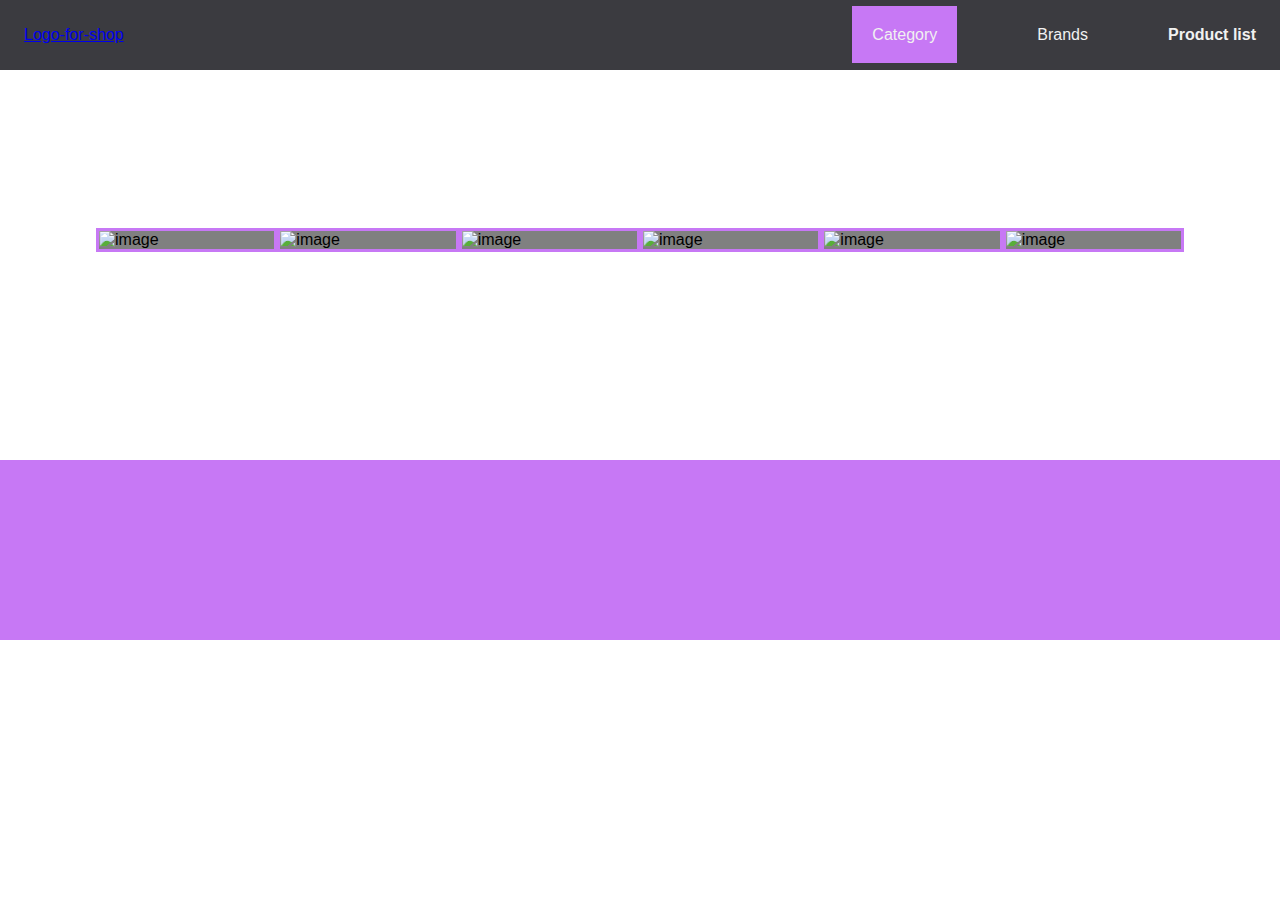
==== category.html @ 127a61db "initial commit" ====
<!DOCTYPE html>
<html lang="en">
  <head>
    <meta charset="UTF-8" />
    <meta http-equiv="X-UA-Compatible" content="IE=edge" />
    <meta name="viewport" content="width=device-width, initial-scale=1.0" />
    <link rel="stylesheet" href="stylesheet.css" />
    <title>Document</title>
  </head>
  <body>
    <header>
      <nav class="navbar">
        <a href="index.html" class="nav-brand">Logo-for-shop </a>

        <!-- navigation -->
        <ul class="nav-menu">
          <li class="nav-item">
            <a href="#" class="nav-link active">Category</a>
          </li>

          <li class="nav-item">
            <a href="#" class="nav-link">Brands</a>
          </li>

          <li class="nav-item">
            <a href="product-list.html" class="nav-link">Product list</a>
          </li>
        </ul>
      </nav>
    </header>

    <main>
      <!-- there should be pictures of each category -->
      <section class="categories">
        <div class="container">
          <img src="https://kea-alt-del.dk/t7/images/webp/640/15658.webp" alt="image" class="image" />
          <div class="overlay">
            <div class="cat-text">
              <a href="product-list.html?category=Accessories">Accessories</a>
            </div>
          </div>
        </div>

        <div class="container">
          <img src="https://kea-alt-del.dk/t7/images/webp/640/1165.webp" alt="image" class="image" />
          <div class="overlay">
            <div class="cat-text">
              <a href="product-list.html?category=Apparel">Apparel</a>
            </div>
          </div>
        </div>
        <div class="container">
          <img src="https://kea-alt-del.dk/t7/images/webp/640/1542.webp" alt="image" class="image" />
          <div class="overlay">
            <div class="cat-text">
              <a href="product-list.html?category=Footwear">Footwear</a>
            </div>
          </div>
        </div>
        <div class="container">
          <img src="https://kea-alt-del.dk/t7/images/webp/640/1554.webp" alt="image" class="image" />
          <div class="overlay">
            <div class="cat-text">
              <a href="product-list.html?category=Free items">Free items</a>
            </div>
          </div>
        </div>
        <div class="container">
          <img src="https://kea-alt-del.dk/t7/images/webp/640/18441.webp" alt="image" class="image" />
          <div class="overlay">
            <div class="cat-text">
              <a href="product-list.html?category=Personal care">Personal care</a>
            </div>
          </div>
        </div>
        <div class="container">
          <img src="https://kea-alt-del.dk/t7/images/webp/640/1553.webp" alt="image" class="image" />
          <div class="overlay">
            <div class="cat-text">
              <a href="product-list.html?category=Sport">Sport</a>
            </div>
          </div>
        </div>
      </section>
    </main>
    <footer></footer>
  </body>
</html>
---- stylesheet.css ----
* {
  padding: 0;
  margin: 0;
  box-sizing: border-box;
}
html {
  font-family: -apple-system, BlinkMacSystemFont, "Segoe UI", Roboto, Oxygen,
    Ubuntu, Cantarell, "Open Sans", "Helvetica Neue", sans-serif;
}
header {
  background-color: #3b3b40;
  margin: 0;
}

.notdone li a{
    color: orangered;
    font-size: 30px;
}

li {
  list-style: none;
}

li > a {
  color: #f1f1f1;
  text-decoration: none;
}
.cat-text > a {
  text-decoration: none;
  color: white;
}
.navbar {
  min-height: 70px;
  display: flex;
  justify-content: space-between;
  align-items: center;
  padding: 0 24px;
}

.nav-menu {
  display: flex;
  justify-content: space-between;
  align-items: center;
  gap: 80px;
}

.nav-link {
  transition: 0.7s ease-out;
}

.nav-link:hover {
  color: white;
  font-size: 1.4rem;
}

.active {
  background-color: #c778f5;
  padding: 20px;
}

/* ---------------------------------- */

main {
  display: grid;
  grid-template-columns: repeat(6, 1fr);
  grid-template-rows: 150px auto 200px;
  grid-gap: .5rem;
  margin-right: 6em;
  margin-left: 6em;
}

.categories{
  display: grid;
  grid-template-columns: repeat(6,1fr);
  grid-row: 2;
  grid-column: 1/-1;
}

h1 {
  grid-column: 1/-1;
  background-color: #faf6fc;
  text-align: center;
  padding: 1rem;
}
.container {
  position: relative;
  width: 100%;
  background-color: grey;
  border: solid #c778f5;
}
.image {
  display: block;
  width: 100%;
  height: auto;
}
.overlay {
  position: absolute;
  top: 0;
  bottom: 0;
  left: 0;
  right: 0;
  width: 100%;
  opacity: 0;
  transition: 0s ease;
  background-color: #3b3b40cb;
}
.container:hover .overlay {
  opacity: 1;
  
  
}

.cat-text {
  color: rgb(255, 255, 255);
  font-size: 1.8rem;
  position: absolute;
  top: 40%;
  left: 15%;
  text-align: center;
}

/* product list */

.product-list {
  display: grid;
  grid-template-columns: repeat(auto-fill, minmax(100px, 330px));
  grid-template-rows: auto;
  gap: 2rem;
  align-content: center;
  justify-content: center;
 
  }

.productlist article {
  display: flex;
  flex-direction: column;
  grid-column: 1/-1;


}

.img-list {
  display: block;
  max-width: 80%;
  height: auto;
  align-items: center;
  justify-self: center;
 
}

.product-list article .discounted,
.product-list article .price span {
  display: none;
}
.product-list article.onSale .discounted {
  display: flex;
  justify-content: space-around;
}
.discounted > p {
  margin-bottom: 0;
  color: red;
}
.product-list article.onSale .price span {
  display: initial;
}
.product-list article button {
  margin-top: auto;
}
.product-list article {
  margin-bottom: 1rem;
}
.discounted p:last-child {
  background: red;
  color: white;
  padding: 0.1rem;
}

.product-list article.soldOut img {
  opacity: 0.5;
}

.soldOut::before {
  content: "Sold out";
  position: absolute;
  color: white;
  background-color: black;
  padding: 1rem 3rem;
  width: auto;
}

/* product view */

.breadcrumbs {
  list-style-type: none;
  display: flex;
  position: absolute;
  top: 10%;
  left: -auto;
}

.breadcrumbs li a{
    color: grey;
    padding-right: 1rem;
    text-decoration: underline;
}

.breadcrumbs li::after {
  display: inline-block;
  width: 10px;
  height: 10px;
  margin: 0 10px;
}
.breadcrumbs li:last-child::after {
  background: none;
}

.breadcrumbs li a:hover{
    color: #c778f5;
}

li:last-child{
    font-weight: bold;
}

.product-grid{
    display: grid;
    grid-template-columns: repeat(2, 1fr);
    grid-template-rows: repeat(4, 1fr);
   margin-top: 4rem;
}

.product-pic{
    max-width: 68%;
    grid-column: 1/2;
    grid-row: 1/5;
    justify-self: center;
}

.purchaseBox {
    background: #d8d8d8;
   padding: 1rem;
   align-self: center;
   grid-column: 2/4;
   grid-row: 1/2;
   height: 15vh;
  }
.productCode{
    grid-column: 2/4;
    grid-row: 3;
    align-content: center;
}

.brandInfo{
    grid-column: 2/4;
    grid-row: 4;
}
footer {
  background: #c778f5;
  height: 20vh;
  display: flex;
  justify-content: space-evenly;
  align-items: center;
}
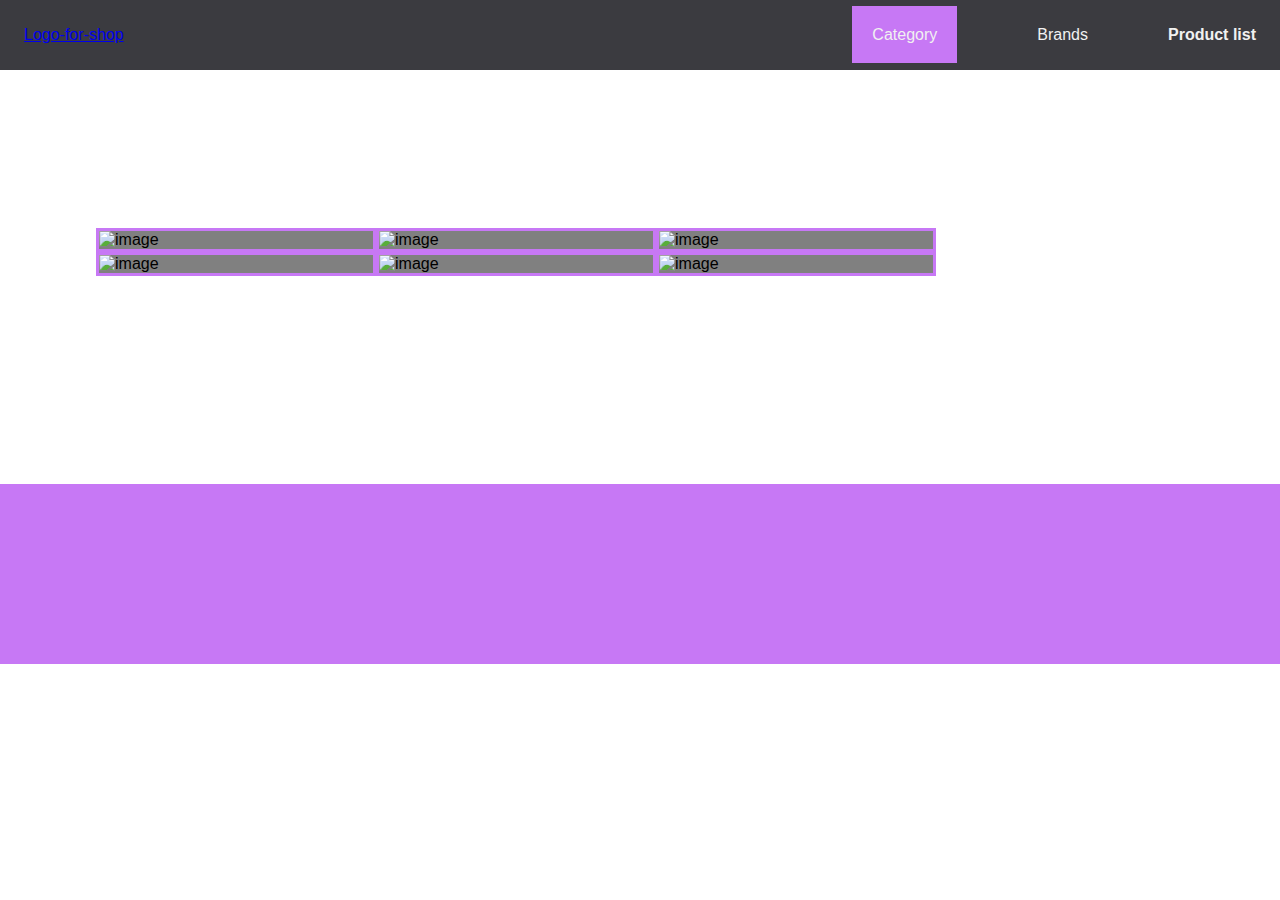
==== commit fc477c25: "added burger menu, new prices, media queries" ====
--- a/category.html
+++ b/category.html
@@ -26,6 +26,11 @@
             <a href="product-list.html" class="nav-link">Product list</a>
           </li>
         </ul>
+        <div class="hamburger">
+          <span class="bar"></span>
+          <span class="bar"></span>
+          <span class="bar"></span>
+      </div>
       </nav>
     </header>
 
@@ -61,7 +66,7 @@
           <img src="https://kea-alt-del.dk/t7/images/webp/640/1554.webp" alt="image" class="image" />
           <div class="overlay">
             <div class="cat-text">
-              <a href="product-list.html?category=Free items">Free items</a>
+              <a href="product-list.html?category=FreeItems">Free items</a>
             </div>
           </div>
         </div>
@@ -69,7 +74,7 @@
           <img src="https://kea-alt-del.dk/t7/images/webp/640/18441.webp" alt="image" class="image" />
           <div class="overlay">
             <div class="cat-text">
-              <a href="product-list.html?category=Personal care">Personal care</a>
+              <a href="product-list.html?category=PersonalCare">Personal care</a>
             </div>
           </div>
         </div>
@@ -84,5 +89,6 @@
       </section>
     </main>
     <footer></footer>
+    <script src="burgermenu.js"></script>
   </body>
 </html>
--- a/stylesheet.css
+++ b/stylesheet.css
@@ -56,6 +56,21 @@
 .active {
   background-color: #c778f5;
   padding: 20px;
+}
+
+.hamburger {
+  display: none;
+  cursor: pointer;
+}
+
+.bar {
+  display: block;
+  width: 25px;
+  height: 3px;
+  margin: 5px auto;
+  -webkit-transition: all 0.3s ease-in-out;
+  transition: all 0.3s ease-in-out;
+  background-color: whitesmoke;
 }
 
 /* ---------------------------------- */
@@ -71,7 +86,7 @@
 
 .categories{
   display: grid;
-  grid-template-columns: repeat(6,1fr);
+  grid-template-columns: repeat(auto-fill, minmax(150px, 280px));
   grid-row: 2;
   grid-column: 1/-1;
 }
@@ -154,11 +169,12 @@
 }
 .product-list article.onSale .discounted {
   display: flex;
-  justify-content: space-around;
+  justify-content: left;
 }
 .discounted > p {
   margin-bottom: 0;
   color: red;
+
 }
 .product-list article.onSale .price span {
   display: initial;
@@ -261,3 +277,48 @@
   justify-content: space-evenly;
   align-items: center;
 }
+
+
+@media(max-width:768px) {
+  .hamburger {
+      display: block;
+  }
+
+  .hamburger.active .bar:nth-child(2) {
+      opacity: 0;
+  }
+
+  .hamburger.active .bar:nth-child(1) {
+      transform: translateY(8px) rotate(45deg);
+  }
+
+  .hamburger.active .bar:nth-child(3) {
+      transform: translateY(-8px) rotate(-45deg);
+  }
+
+  .nav-menu {
+      position: fixed;
+      left: -100%;
+      top: 150px;
+      gap: 0;
+      flex-direction: column;
+      background-color: rgba(128, 128, 128, 0.884);
+      width: 100%;
+      height: 22%;
+      text-align: center;
+      transition: 0.3s;
+      z-index: 1;
+  }
+
+  .nav-item {
+      margin: 16px 0;
+
+  }
+
+  .nav-menu.active {
+      left: 0;
+  }
+  .categories {
+    display: grid;
+    grid-template-columns: 1fr 1fr;}
+}